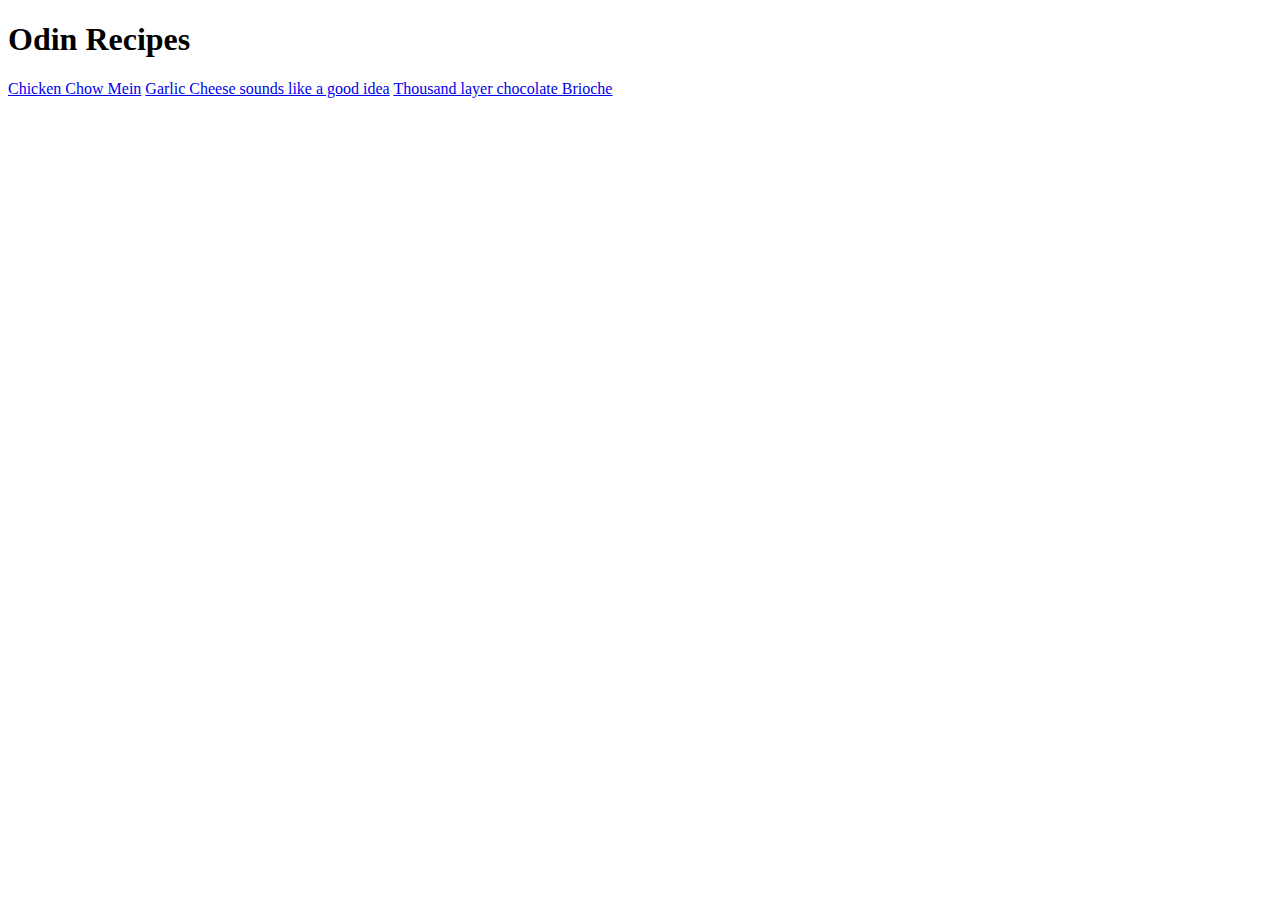
==== index.html @ 428226a5 "Added index.html and 3 recipes webpages" ====
<!DOCTYPE html>
<html lang="en">
<head>
    <meta charset="UTF-8">
    <title>Document</title>
</head>
<body>
    <h1>Odin Recipes</h1>
    <a href = "recipes/chicken_chow_mein.html">Chicken Chow Mein</a>
    <a href = "recipes/garlic_brie.html">Garlic Cheese sounds like a good idea</a>
    <a href = "recipes/chocolate_brioche.html">Thousand layer chocolate Brioche</a>
</body>
</html>
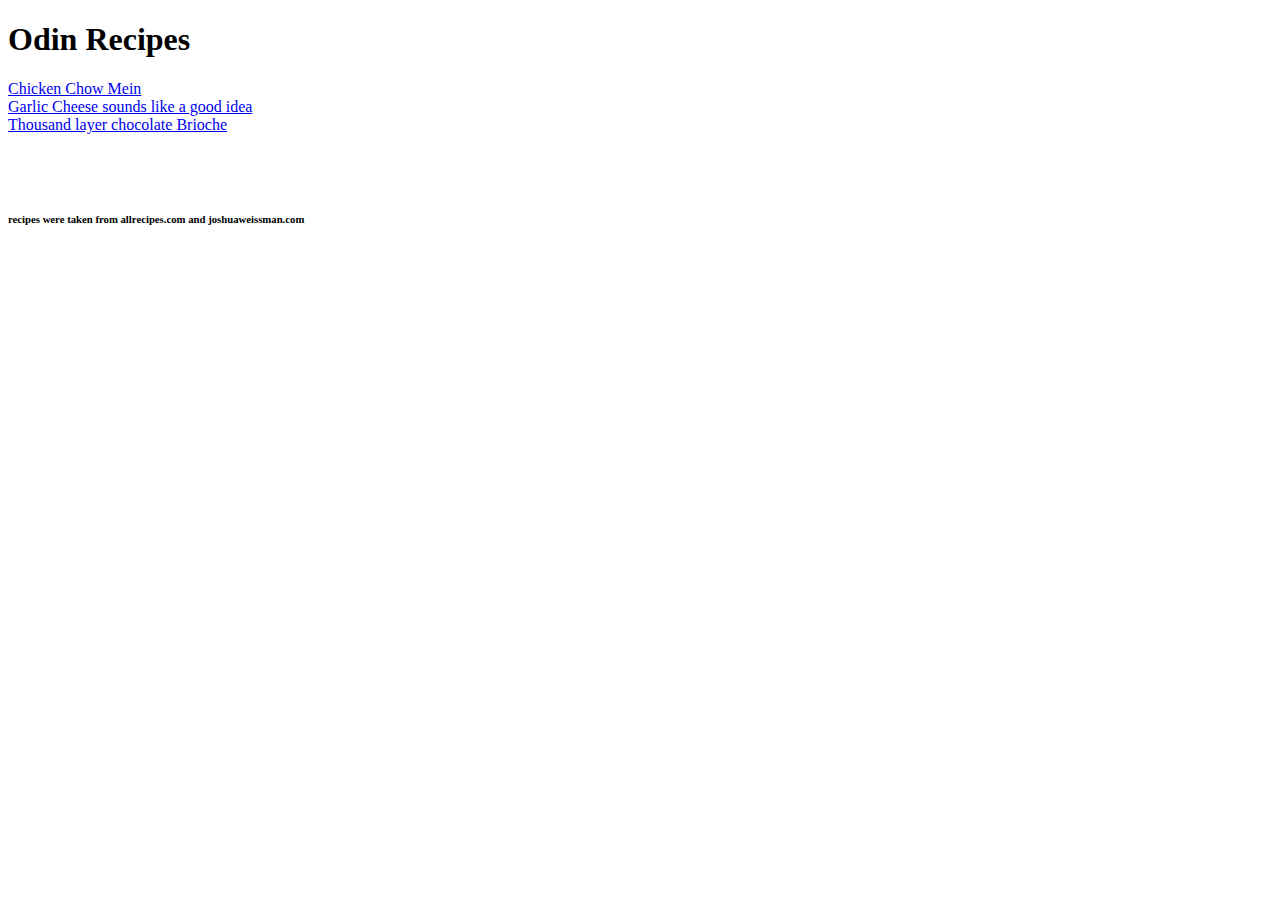
==== commit 3facc2f6: "Chages to index.html and chocolate_brioche.html" ====
--- a/index.html
+++ b/index.html
@@ -6,8 +6,11 @@
 </head>
 <body>
     <h1>Odin Recipes</h1>
-    <a href = "recipes/chicken_chow_mein.html">Chicken Chow Mein</a>
-    <a href = "recipes/garlic_brie.html">Garlic Cheese sounds like a good idea</a>
-    <a href = "recipes/chocolate_brioche.html">Thousand layer chocolate Brioche</a>
+    <a href = "recipes/chicken_chow_mein.html">Chicken Chow Mein</a> <br>
+    <a href = "recipes/garlic_brie.html">Garlic Cheese sounds like a good idea</a> <br>
+    <a href = "recipes/chocolate_brioche.html">Thousand layer chocolate Brioche</a> <br>
+
+
+    <br><br><br><h6>recipes were taken from allrecipes.com and joshuaweissman.com</h6>
 </body>
 </html>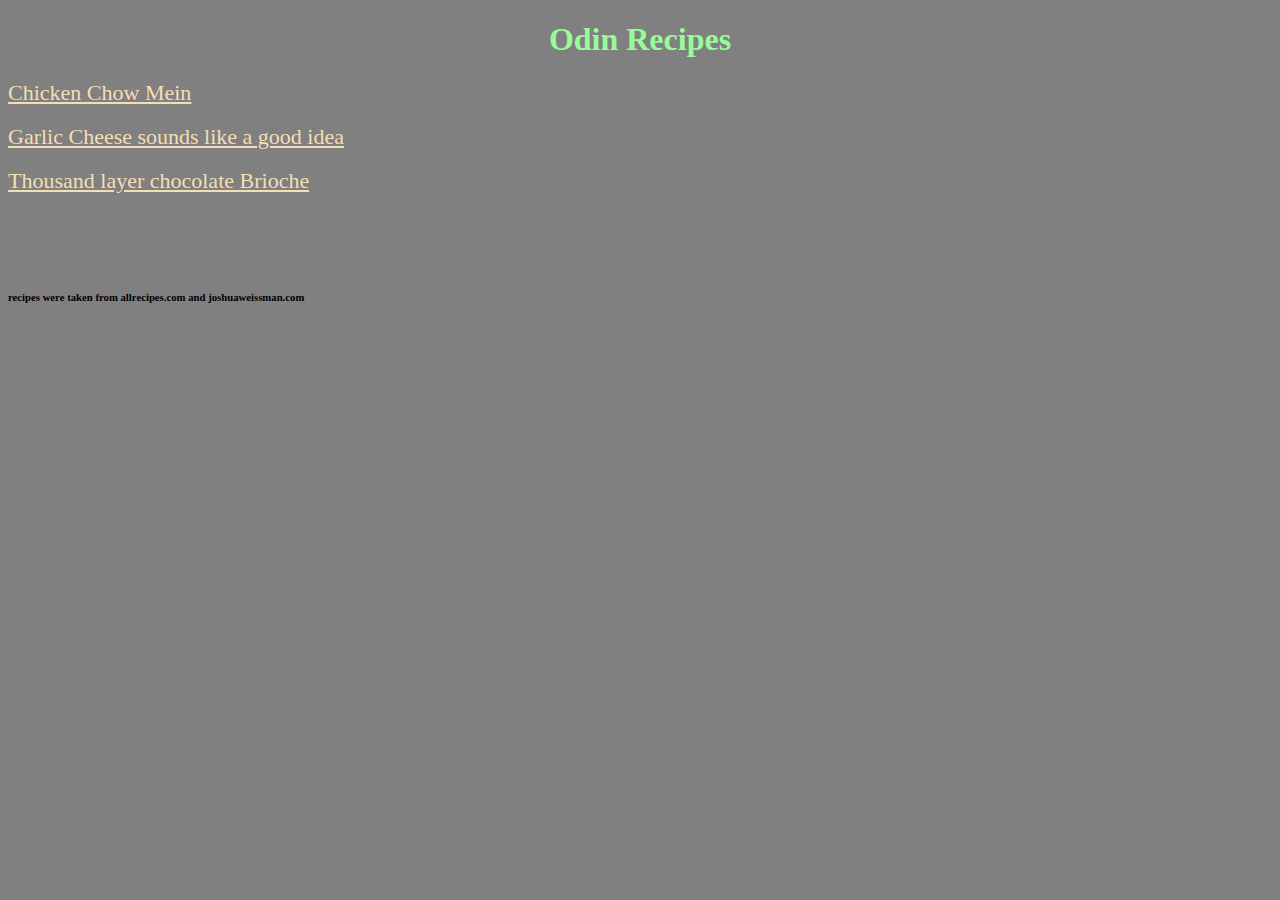
==== commit 42999764: "Added stylesheet to index" ====
--- a/index.html
+++ b/index.html
@@ -3,12 +3,13 @@
 <head>
     <meta charset="UTF-8">
     <title>Document</title>
+    <link rel="stylesheet" href="stylesheet.css">
 </head>
 <body>
     <h1>Odin Recipes</h1>
-    <a href = "recipes/chicken_chow_mein.html">Chicken Chow Mein</a> <br>
-    <a href = "recipes/garlic_brie.html">Garlic Cheese sounds like a good idea</a> <br>
-    <a href = "recipes/chocolate_brioche.html">Thousand layer chocolate Brioche</a> <br>
+    <a href = "recipes/chicken_chow_mein.html">Chicken Chow Mein</a> <br><br>
+    <a href = "recipes/garlic_brie.html">Garlic Cheese sounds like a good idea</a> <br><br>
+    <a href = "recipes/chocolate_brioche.html">Thousand layer chocolate Brioche</a> <br><br>
 
 
     <br><br><br><h6>recipes were taken from allrecipes.com and joshuaweissman.com</h6>
--- a/stylesheet.css
+++ b/stylesheet.css
@@ -0,0 +1,21 @@
+body {
+    background-color: grey;
+}
+h1 {
+    font-weight: bold;
+    text-align: center;
+    font-size: xx-large;
+    color: palegreen;
+}
+
+a {
+    color: wheat;
+    font-size: 22px;
+    text-align: center;
+    transition: background-color 2s, transform 1s;
+}
+
+a:hover {
+    background-color: #494242;
+  rotate: 180deg;
+}